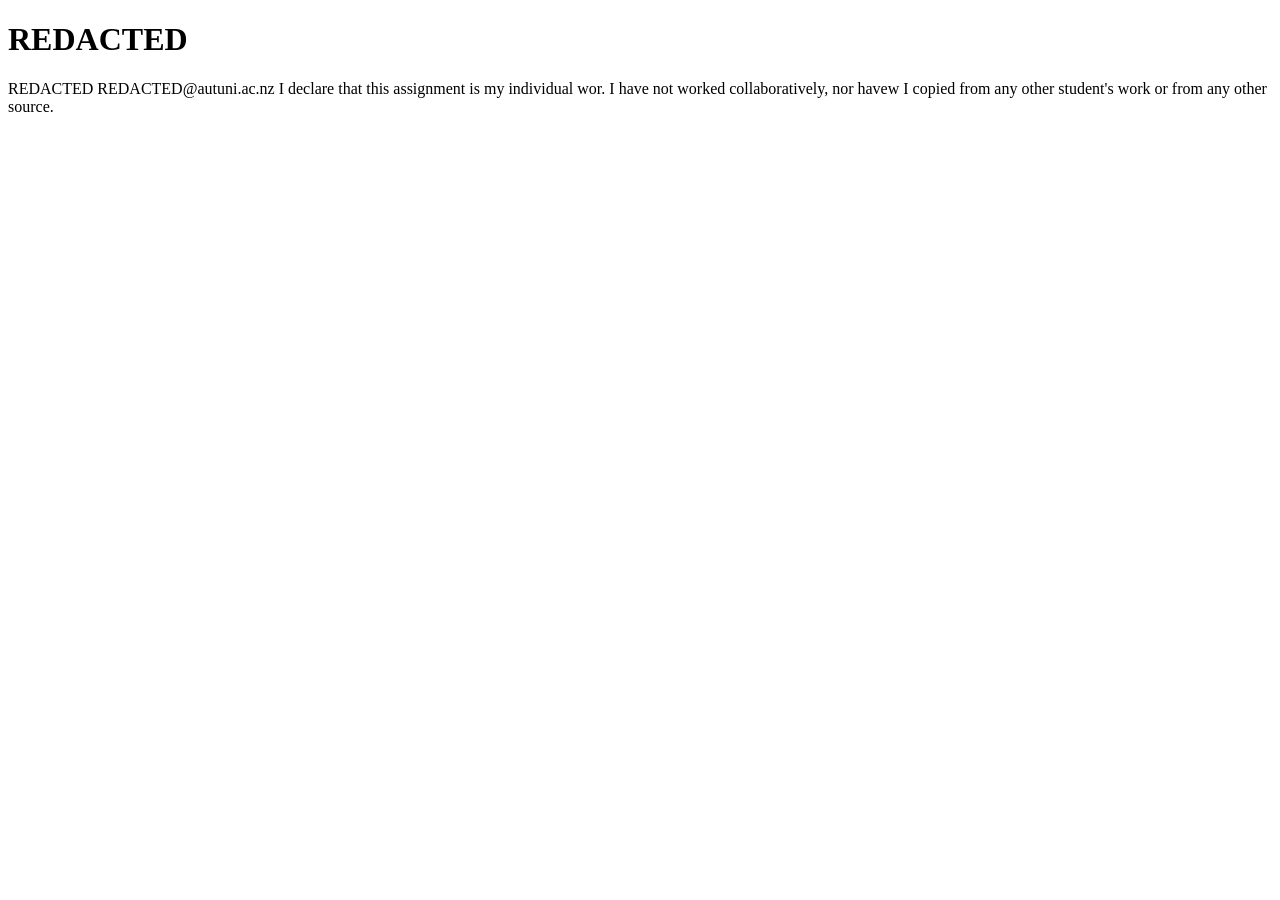
==== index.html @ a1cb4d9d "1" ====
<!DOCTYPE html>
<html>
    <head>
        <meta http-equiv="Content-Type" content="text/html; charset=UTF-8" />
        <title>Home Page</title>
    </head>
    <body>
        <h1>REDACTED</h1>
        <p1>REDACTED</p1>
        <p1>REDACTED@autuni.ac.nz</p1>
        <p1>I declare that this assignment is my individual wor. I have not worked collaboratively, nor havew I copied from any other student's work or from any other source.</p1>
        
    </body>
</html>
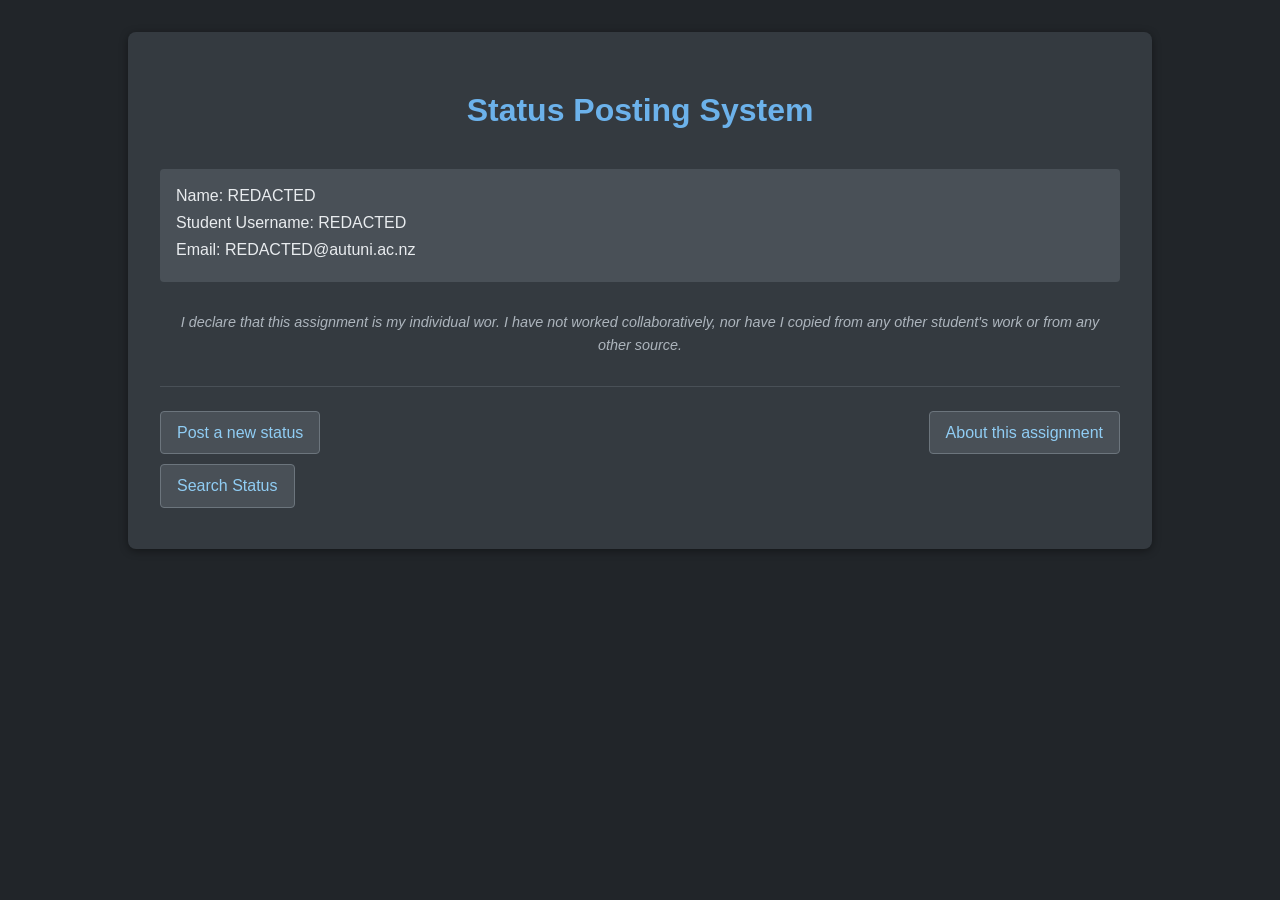
==== commit 93eee7a3: "2" ====
--- a/index.html
+++ b/index.html
@@ -3,12 +3,26 @@
     <head>
         <meta http-equiv="Content-Type" content="text/html; charset=UTF-8" />
         <title>Home Page</title>
+        <link rel="stylesheet" href="css/style.css">
     </head>
     <body>
-        <h1>REDACTED</h1>
-        <p1>REDACTED</p1>
-        <p1>REDACTED@autuni.ac.nz</p1>
-        <p1>I declare that this assignment is my individual wor. I have not worked collaboratively, nor havew I copied from any other student's work or from any other source.</p1>
-        
+        <div class="content">
+            <h1>Status Posting System</h1>
+            <div class="studentinfo">
+                <p>Name: REDACTED</p>
+                <p>Student Username: REDACTED</p>
+                <p>Email: REDACTED@autuni.ac.nz</p>
+            </div>
+            <p class="declaration">I declare that this assignment is my individual wor. I have not worked collaboratively, nor have I copied from any other student's work or from any other source.</p>
+            <div class="urls">
+                <div class="left">
+                    <a href="poststatusform.php">Post a new status</a>
+                    <a href="searchstatusform.html">Search Status</a>
+                </div>
+                <div class="right">
+                    <a class="align-right" href="about.html">About this assignment</a>
+                </div>
+            </div>
+        </div>
     </body>
 </html>
--- a/css/style.css
+++ b/css/style.css
@@ -0,0 +1,88 @@
+/* General Styles */
+body {
+    font-family: sans-serif; /* Use a common sans-serif font */
+    line-height: 1.6;
+    margin: 0;
+    padding: 0;
+    background-color: #212529; /* Dark background */
+    color: #e9ecef; /* Light text color */
+}
+
+.content {
+    width: 80%; /* Limit content width */
+    max-width: 960px; /* Set a max width */
+    margin: 2em auto; /* Center the container with top/bottom margin */
+    background-color: #343a40; /* Slightly lighter dark background for container */
+    padding: 2em; /* Padding inside the container */
+    border-radius: 8px; /* Rounded corners */
+    box-shadow: 0 2px 8px rgba(0,0,0,0.4); /* Adjusted shadow for dark theme */
+}
+
+h1 {
+    color: #6cb2eb; /* Lighter blue for heading */
+    text-align: center;
+    margin-bottom: 1em;
+}
+
+/* Student Info Styles */
+.studentinfo {
+    text-align: left;
+    margin-bottom: 1.5em; /* Increased spacing below */
+    padding: 1em;
+    background-color: #495057; /* Medium dark background for this section */
+    border-radius: 4px;
+}
+
+.studentinfo p {
+    margin-top: 0;
+    margin-bottom: 0.3em; /* Reduced spacing between student info lines */
+    line-height: 1.4; /* Adjusted line height */
+}
+
+/* Declaration Styles */
+.declaration {
+    font-size: 0.9em; /* Slightly smaller font size */
+    font-style: italic;
+    color: #adb5bd; /* Lighter gray color */
+    text-align: center;
+    margin-top: 2em;
+    margin-bottom: 2em;
+    padding: 0 1em; /* Add some horizontal padding */
+}
+
+/* URL/Link Styles */
+.urls {
+    margin-top: 1.5em; /* Space above the links */
+    border-top: 1px solid #495057; /* Darker separator line */
+    padding-top: 1.5em; /* Space above links after separator */
+    display: flex;
+}
+
+.urls .left {
+    flex: 1; /* Allow left section to take available space */
+    text-align: left; /* Align text to the left */
+}
+
+.urls .right {
+    margin-left: auto; /* Push the right section to the right */
+    text-align: right; /* Align text to the right */
+}
+
+.urls a {
+    margin-top: 0;
+    margin-bottom: 0.6em; /* Spacing between links */
+    display: table;
+    padding: 0.5em 1em; /* Add padding for better click area */
+    text-decoration: none; /* Remove underline */
+    color: #90cdf4; /* Link color - light blue */
+    background-color: #495057; /* Dark background for links */
+    border: 1px solid #6c757d;
+    border-radius: 4px;
+    transition: background-color 0.2s ease, color 0.2s ease; /* Smooth hover effect */
+}
+
+.urls a:hover {
+    background-color: #6cb2eb; /* Lighter blue on hover */
+    color: #212529; /* Dark text on hover */
+    border-color: #90cdf4;
+}
